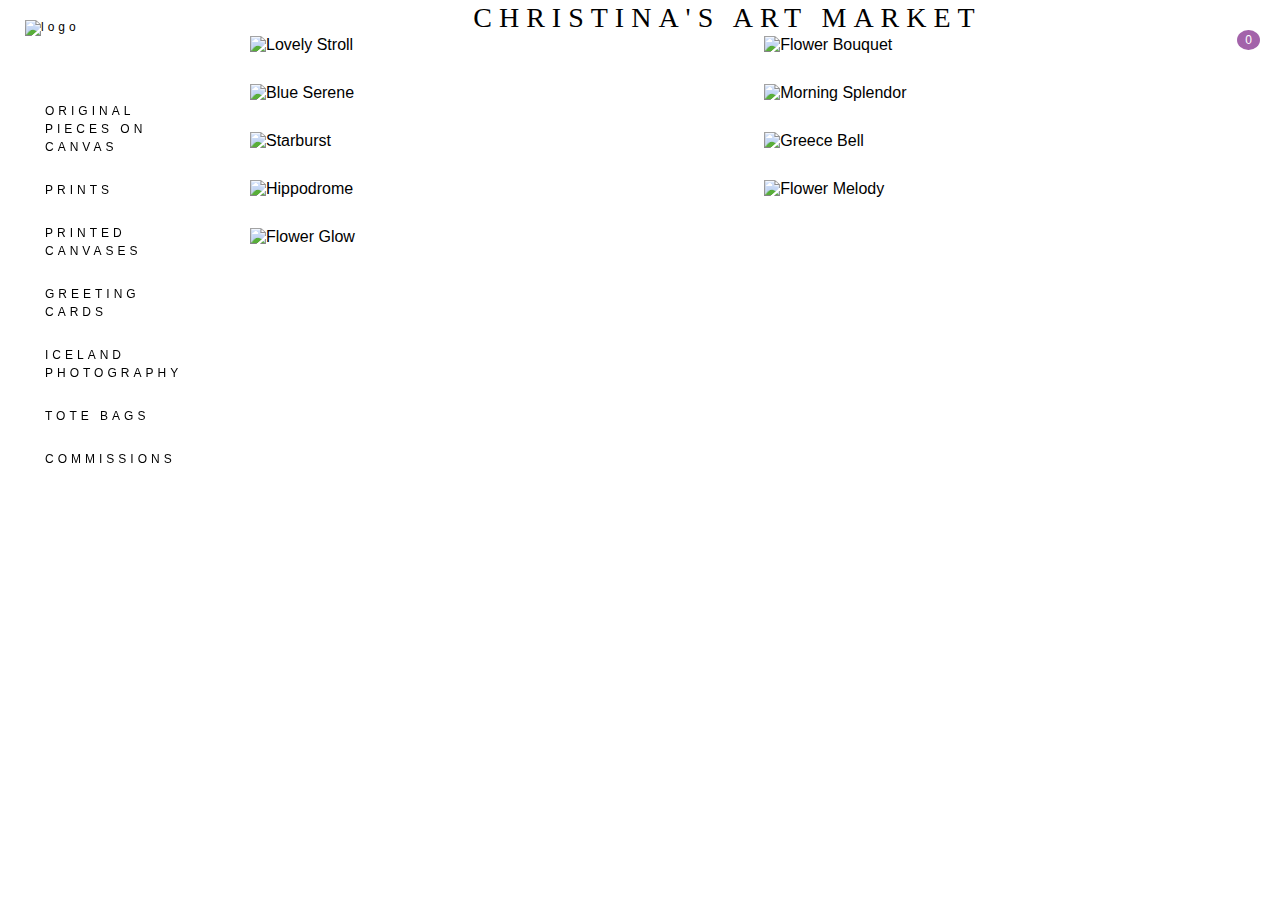
==== canvases.html @ 73026dda "Add files via upload" ====
<!DOCTYPE html>
<html lang="en">
    
    <head>
        
        <meta charset="UTF-8"/>
        <meta name="viewport" content="width=device-width", initial-scale="1.0"/>
        <title>Christina's Art Market</title>
        <link
            rel="stylesheet" href="https://cdnjs.cloudflare.com/ajax/libs/font-awesome/6.5.1/css/all.min.css" 
            integrity="sha512-DTOQO9RWCH3ppGqcWaEA1BIZOC6xxalwEsw9c2QQeAIftl+Vegovlnee1c9QX4TctnWMn13TZye+giMm8e2LwA==" 
            crossorigin="anonymous" referrerpolicy="no-referrer" 
            />
        <link rel="stylesheet" href="style.css" />
    </head>
    
    <body>
        
        <header>
            
            <div class="logo"><a href="index.html"><img alt = logo class="logo" src="/Users/christinaball/WEBSITE/images/Untitled_Artwork+copy+copy.png"></a></div>
            <div><h1 class="title">CHRISTINA'S ART MARKET</h1></div>
            <div></div>
            <div class="shopping">
                <i class="fa-solid fa-bag-shopping"></i>
                <span class="quantity">0</span>
                </div>

            <div class="toggle_btn">
                <i class="fa-regular fa-bars"></i>
            </div>
            
    </header>
    <p>        
            <div class="navbar">
                <ul class="links">
                    <li><a href="original_pieces.html">ORIGINAL PIECES ON CANVAS</a></li>
                    <li><a href="prints.html">PRINTS</a></li>
                    <li><a href="canvases.html">PRINTED CANVASES</a></li>
                    <li><a href="greeting_cards.html">GREETING CARDS</a></li>
                    <li><a href="iceland_photography.html">ICELAND PHOTOGRAPHY</a></li>
                    <li><a href="tote_bags.html">TOTE BAGS</a></li>
                    <li><a href="commissions.html">COMMISSIONS</a></li>
                </ul></div><p>
    
<!--insert images here-->
<div class="img-gallery">
    <img alt="Lovely Stroll" src="images/DSC_0132.png">
    <img alt="Flower Bouquet" src="images/DSC_0094.png">
    <img alt="Blue Serene" src ="images/DSC_0134.png">
    <img alt="Morning Splendor" src="images/DSC_0136.png">
    <img alt="Starburst" src="images/DSC_0142.png">
    <img alt="Greece Bell" src ="images/DSC_0526.png">
    <img alt="Hippodrome" src="images/DSC_0547.png">
    <img alt="Flower Melody" src="images/DSC_0578.png">
    <img alt="Flower Glow" src ="images/DSC_0055.png">
</div>

                </body>
            <div class="dropdown_menu ">
                    <ul class="dropdown_menu_links">
                        <li><a href="original_pieces.html">ORIGINAL PIECES ON CANVAS</a></li>
                        <li><a href="prints.html">PRINTS</a></li>
                        <li><a href="canvases.html">PRINTED CANVASES</a></li>
                        <li><a href="greeting_cards.html">GREETING CARDS</a></li>
                        <li><a href="iceland_photography.html">ICELAND PHOTOGRAPHY</a></li>
                        <li><a href="tote_bags.html">TOTE BAGS</a></li>
                        <li><a href="commissions.html">COMMISSIONS</a></li>
                    </ul>
                </div>
                
                <script>
                    const toggleBtn = document.querySelector('.toggle_btn')
                    const toggleBtnIcon = document.querySelector('.toggle_btn i')
                    const dropDownMenu = document.querySelector('.dropdown_menu')

                    toggleBtn.onclick = function () {
                        dropDownMenu.classList.toggle('open')
                        const isOpen = dropDownMenu.classList.contains('open')

                        toggleBtnIcon.classList = isOpen
                        ? 'fa-solid fa-xmark'
                        : 'fa-solid fa-bars'
                    }
                </script>
    </body>
    
</html>
---- style.css ----
* {
    margin: 0;
    padding-left: 0;
    box-sizing: border-box;
    font-family: "Poppins", sans-serif;
}

header{
    position: block;
    width: 100%;
    display: flex;
    align-items: center;
    justify-content: space-between;
    padding: 0 25px;
    margin: auto;
}

body{
    background-color: white;
}

.logo{
    width: 175px;
    margin-top: 10px;
    align-items: left;
}

h1{
    margin: auto;
    text-align: center;
    font-family: "Libre Baskerville", serif;
    font-weight: 200;
    font-style: normal;
    letter-spacing: 7px;
    font-size: 28px;
}

li{
    list-style: none;
    margin: 25px;     
}

a {
    text-decoration: none;
    color: black;
    font-size: 12px;
    font-family: "Poppins", sans-serif;
    letter-spacing: 4px; 
     
}

a:hover {
    color: brown;
}

.navbar{
    width: 200px;
    height: 100%;
    align-items: left;
    margin-top: 40px;
    padding-left: 20px;
    display: block;
    position: fixed;
}

.navbar .links {
    display: block;
    gap: 2rem;
    list-style: column;
}

.toggle_btn{
    position: block;
    display: none;
    font-size: 25px;
}

.dropdown_menu{
display: none;
position: absolute;
right: 3rem;
top: 75px;
height: 0;
width: 250px;
overflow: hidden;
background: #f8f8ff;
margin-right: 15px;
-webkit-backdrop-filter: blur(5px);
backdrop-filter: blur(5px);
z-index: 9;
border-radius: 25px;
text-align: left;
}

.dropdown_menu.open{
    height: 550px;
}

.dropdown_menu li {
    padding: 0.7rem;
    display: flex;
    align-items: left;
}

.picture {
    height: 500px;
    max-height: 500px;
    background-image: url(/Users/christinaball/WEBSITE/images/DSC_0150.png);
    background-size: contain;
    background-repeat: no-repeat;
    background-position: center;
    margin-left: 90px;
    top: 500px;
    display: block;
}

.p{
    display: inline-block;
    position: relative;
}

.contact-container{
    display: flex;
    align-items: center;
    justify-content: center;
    height: 70vh;
}

.contact-left{
    display: flex;
    flex-direction: column;
    align-items: start;
    gap: 20px;
}

.contact-left-title h2{
    font-weight: 600;
    color: #a363aa;
    font-size: 30px;
    margin-bottom: 5px;
}

.contact-left-title hr{
    border: none;
    width: 120px;
    height: 5px;
    background-color: #a363aa;
    border-radius: 10px;
    margin-bottom: 20px;
}

.bacon{
    width: 400px;
    height: 50px;
    border: none;
    outline: none;
    padding-left: 25px;
    font-weight: 500;
    color: #666;
    border-radius: 50px;
    font-size: 19px;
    border-color: #666;
    border: 1px solid #555;
}

.contact-left textarea{
    height: 140px;
    padding-top: 15px;
    border-radius: 20px;
}

.contact-left button{
    display: flex;
    align-items: center;
    padding: 15px 30px;
    font-size: 16px;
    color: #fff;
    gap: 10px;
    border: none;
    border-radius: 50px;
    background: linear-gradient(270deg,#ff994f, #fa6d86);
    cursor: pointer;
}

.details{
    width: 500px;
    align-items: center;
    justify-content: center;
    display: block;
    padding: 20px;
    justify-content: space-evenly;
    margin: auto;
    height: 300px;
    text-align: center;
}

.shopping span{
    background-color: #a363aa;
    border-radius: 100%;
    display: flex;
    justify-content: center;
    align-items: center;
    color: #fff;
    position: absolute;
    padding: 3px 8px;
    right: -10px;
    top: -7px;
    font-size: 12px;
}

.shopping{
    display: flex;
    position: absolute;
    padding: 3px 8px;
    right: 30px;
    top: 37px;
    justify-content: center;
    align-items: center;
}

.list{
    display: grid;
    grid-template-columns: repeat(3, 1fr);
    column-gap: 20px;
    row-gap: 20px;
    margin-top: 50px;
}

.card{
    position: fixed;
    top: 0;
    left: 100%;
    width: 500px;
    background-color: #453E3B;
    height: 100vh;
    transition: 0.5s;
    text-align: left;
    padding-left: 10px;
}

.card h1{
    color: #e8bc0e;
    font-weight: 100;
    margin: 0;
    padding: 0 20px;
    height: 80px;
    display: flex;
    align-items: center;
    text-align: left;
}

.card .checkOut{
    position: absolute;
    bottom: 0;
    width: 100%;
    display: grid;
    grid-template-columns: repeat(2, 1fr);
}

.card .checkOut div{
    background-color: #e3bc0e;
    width: 100%;
    height: 70px;
    display: flex;
    justify-content: center;
    align-items: center;
    font-weight: bold;
    cursor: pointer;
}

.card .checkOut div:nth-child(2){
    background-color: #1c1f25;
    color: #fff;
}

.active .card{
    left: calc(100% - 500px);
}

.active .container{
    transform: translateX(-200px);
}

.list .item{
    text-align: center;
    background-color: #dce0e1;
    padding: 20px;
    box-shadow: 0 50px 50px #757676;
    letter-spacing: 1px;
}

.list .item img{
    width: 90%;
}

.list .item. title{
    font-weight: 600;
}

.list .item .price{
    margin: 10px;
}

.list .item button{
    background-color: #1c1f25;
    color: #fff;
    padding: 10px;
    width: 100%;
}

.listCard li{
    display: grid;
    grid-template-columns: 100px repeat(3, 1fr);
    color: #fff;
    row-gap: 10px;
    margin-bottom: 20px;
}

.listCard li div{
    display: flex;
    justify-content: center;
    align-items: center;
}

.listCard li img{
    width: 90%;
}

.listCard button{
    width: auto;
    background-color: #fff5;
    border: none;
}

.listCard .count{
    margin: 0 10px;
}

.img-gallery{
    width: 78%;
    margin: 0px 0px 50px 250px;
    display: grid;
    grid-template-columns: repeat(auto-fit, minmax(400px, 1fr));
    grid-gap: 30px;
}

.img-gallery2{
    width: 78%;
    margin: 0px 0px 50px 250px;
    display: grid;
    grid-template-columns: repeat(auto-fit, minmax(450px, 1fr));
    grid-gap: 30px;
    float: right;
}

.img-gallery img{
    width: 90%;
    cursor: pointer;
    opacity: 1;
    transition: 0.6s;
}

.img-gallery2 img{
    width: 90%;
    cursor: pointer;
    opacity: 1;
    transition: 0.6s;
}

.img-gallery img:hover{
    opacity: 0.5;
}

.img-gallery2 img:hover{
    opacity: 0.5;
}


@media (max-width: 800px) {
   .bacon{
        width: 80vw;
   }
   
    .navbar
     {
        display: none;
    }

    .title{
        display: none;
    }

    .toggle_btn{
        display: block;
    }

    .dropdown_menu{
        display: block;
    }

    .picture {
        margin-left: 0px;

}}


@media (min-width: 800px) {
  
    .menu-icon{
        display: none;
    }

}
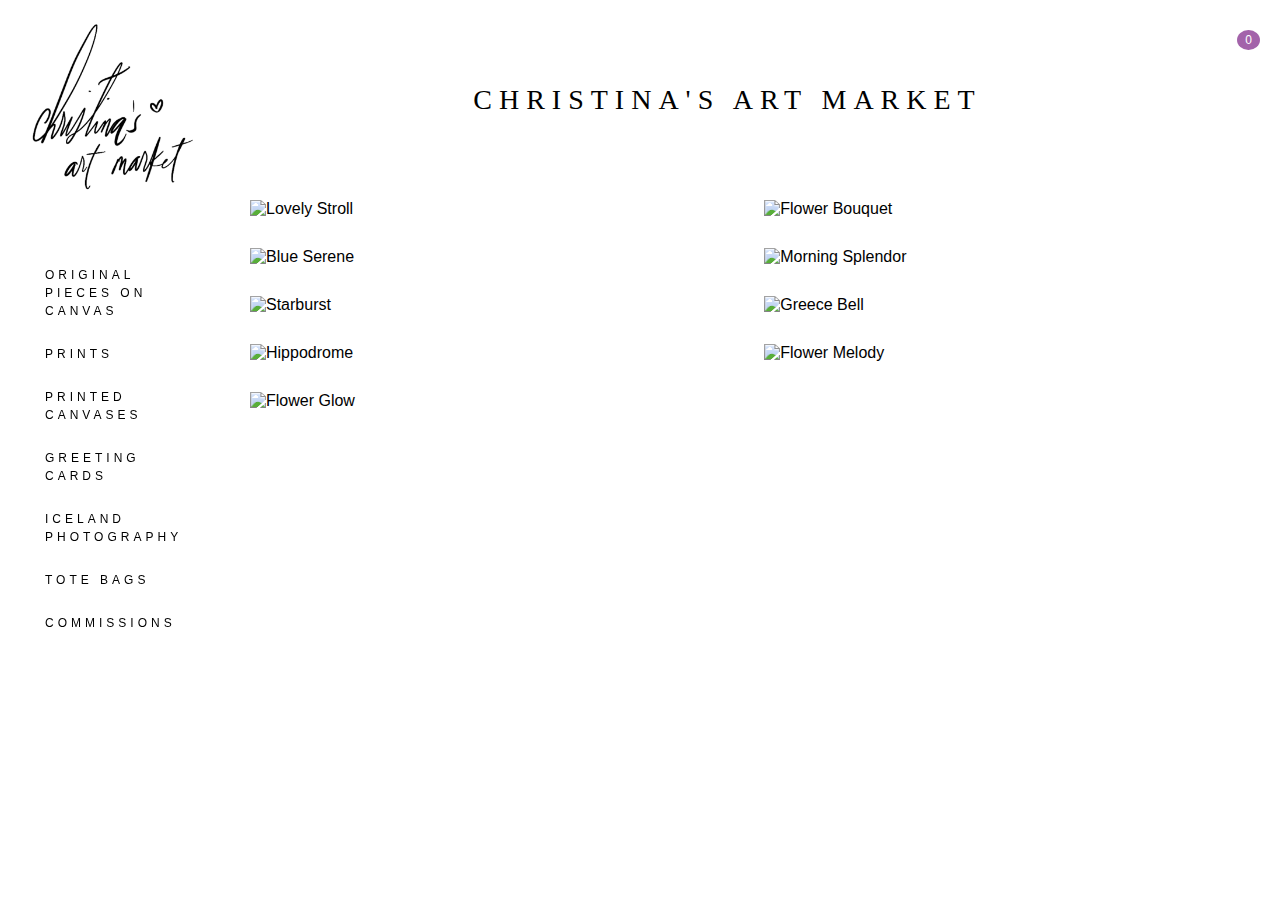
==== commit 0b8a8b43: "Update canvases.html" ====
--- a/canvases.html
+++ b/canvases.html
@@ -19,7 +19,7 @@
         
         <header>
             
-            <div class="logo"><a href="index.html"><img alt = logo class="logo" src="/Users/christinaball/WEBSITE/images/Untitled_Artwork+copy+copy.png"></a></div>
+            <div class="logo"><a href="index.html"><img alt = logo class="logo" src="images/Untitled_Artwork+copy+copy.png"></a></div>
             <div><h1 class="title">CHRISTINA'S ART MARKET</h1></div>
             <div></div>
             <div class="shopping">
--- a/style.css
+++ b/style.css
@@ -106,12 +106,11 @@
 .picture {
     height: 500px;
     max-height: 500px;
-    background-image: url(/Users/christinaball/WEBSITE/images/DSC_0150.png);
     background-size: contain;
     background-repeat: no-repeat;
     background-position: center;
-    margin-left: 90px;
     top: 500px;
+    margin: auto;
     display: block;
 }
 
@@ -411,4 +410,4 @@
         display: none;
     }
 
-}+}
